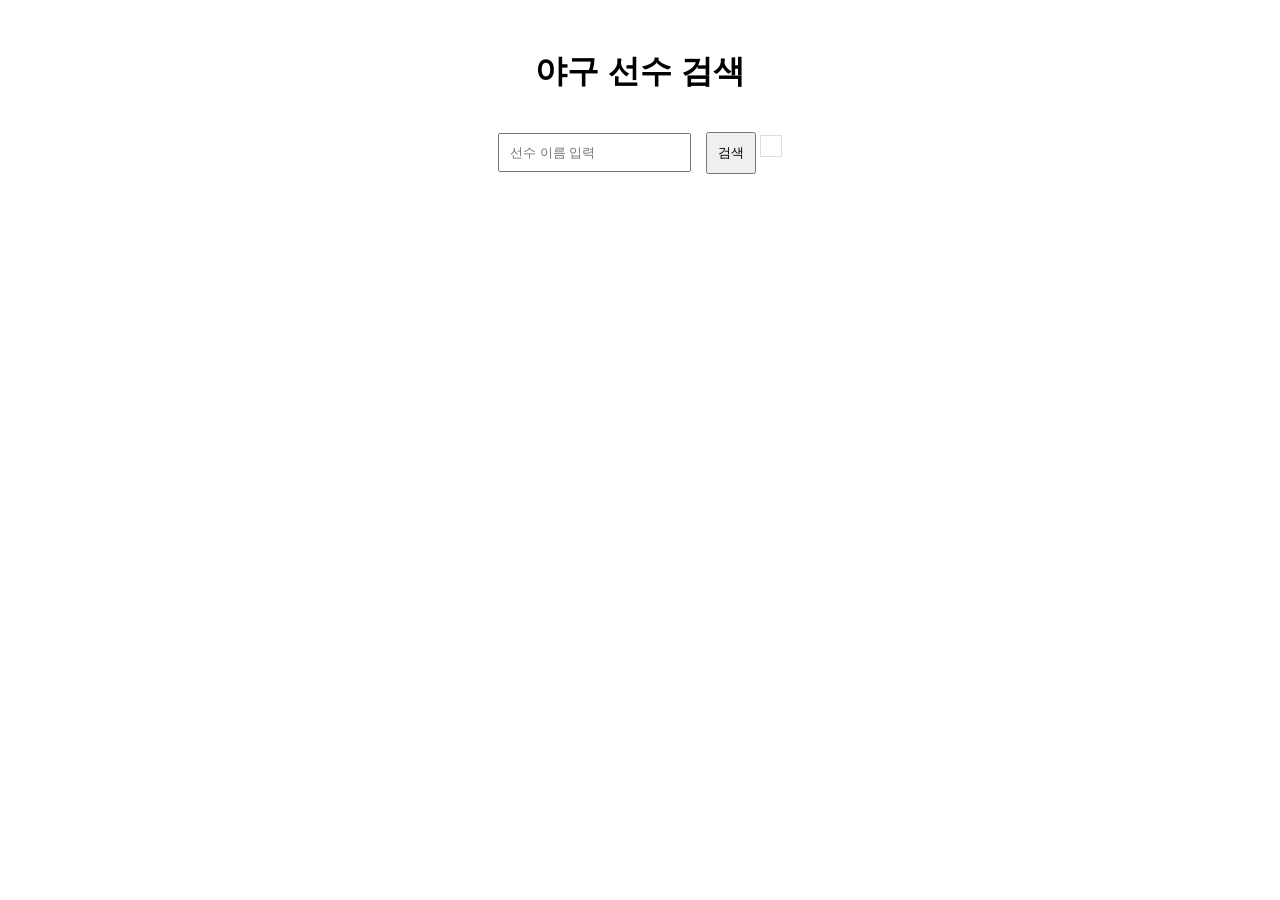
==== src/main/resources/static/index.html @ 53b5c6eb "KBO 리포지토리 초기 업로드" ====
<!DOCTYPE html>
<html lang="ko">
<head>
    <meta charset="UTF-8">
    <meta name="viewport" content="width=device-width, initial-scale=1.0">
    <title>야구 선수 검색</title>
    <style>
        body { font-family: Arial, sans-serif; text-align: center; margin-top: 50px; }
        input { padding: 10px; margin-right: 10px; }
        button { padding: 10px; cursor: pointer; }
        .result { margin-top: 20px; padding: 10px; border: 1px solid #ddd; display: inline-block; }
    </style>
</head>
<body>

<h1>야구 선수 검색</h1>
<input type="text" id="playerName" placeholder="선수 이름 입력">
<button onclick="searchPlayer()">검색</button>

<div id="playerInfo" class="result"></div>

<script>
    function searchPlayer() {
    const name = document.getElementById("playerName").value;
    if (!name) {
        alert("선수 이름을 입력하세요.");
        return;
    }

    fetch(`http://localhost:8080/kbo/find/PlayerName?name=${encodeURIComponent(name)}`)
        .then(response => {
            if (!response.ok) {
                throw new Error("선수를 찾을 수 없습니다.");
            }
            return response.json();
        })
        .then(data => {
            document.getElementById("playerInfo").innerHTML = `
                <h3>${data.name} (${data.teamName})</h3>
                <p>나이: ${data.age}세</p>
                <p>경기 수: ${data.game}</p>
                <p>선수 유형: ${data.playerType}</p>  <!-- ✅ 추가된 부분 -->
                <p>포지션: ${data.playerType === "BATTER" ? data.batterPosition : data.pitcherPosition}</p>
                ${
                    data.playerType === "BATTER"
                        ? `<p>타율: ${data.average}</p>
                           <p>안타: ${data.hit}</p>
                           <p>홈런: ${data.homeRun}</p>
                           <p>타점: ${data.rbi}</p>
                           <p>OPS: ${data.ops}</p>
                           <p>도루: ${data.steal}</p>`
                        : `<p>승리: ${data.win}</p>
                           <p>패배: ${data.lose}</p>
                           <p>이닝: ${data.ip}</p>
                           <p>ERA: ${data.era}</p>
                           <p>탈삼진: ${data.strikeouts}</p>
                           <p>홀드: ${data.hold}</p>
                           <p>세이브: ${data.save}</p>`
                }
            `;
        })
        .catch(error => {
            document.getElementById("playerInfo").innerHTML = `<p style="color: red;">${error.message}</p>`;
        });
}
</script>

</body>
</html>
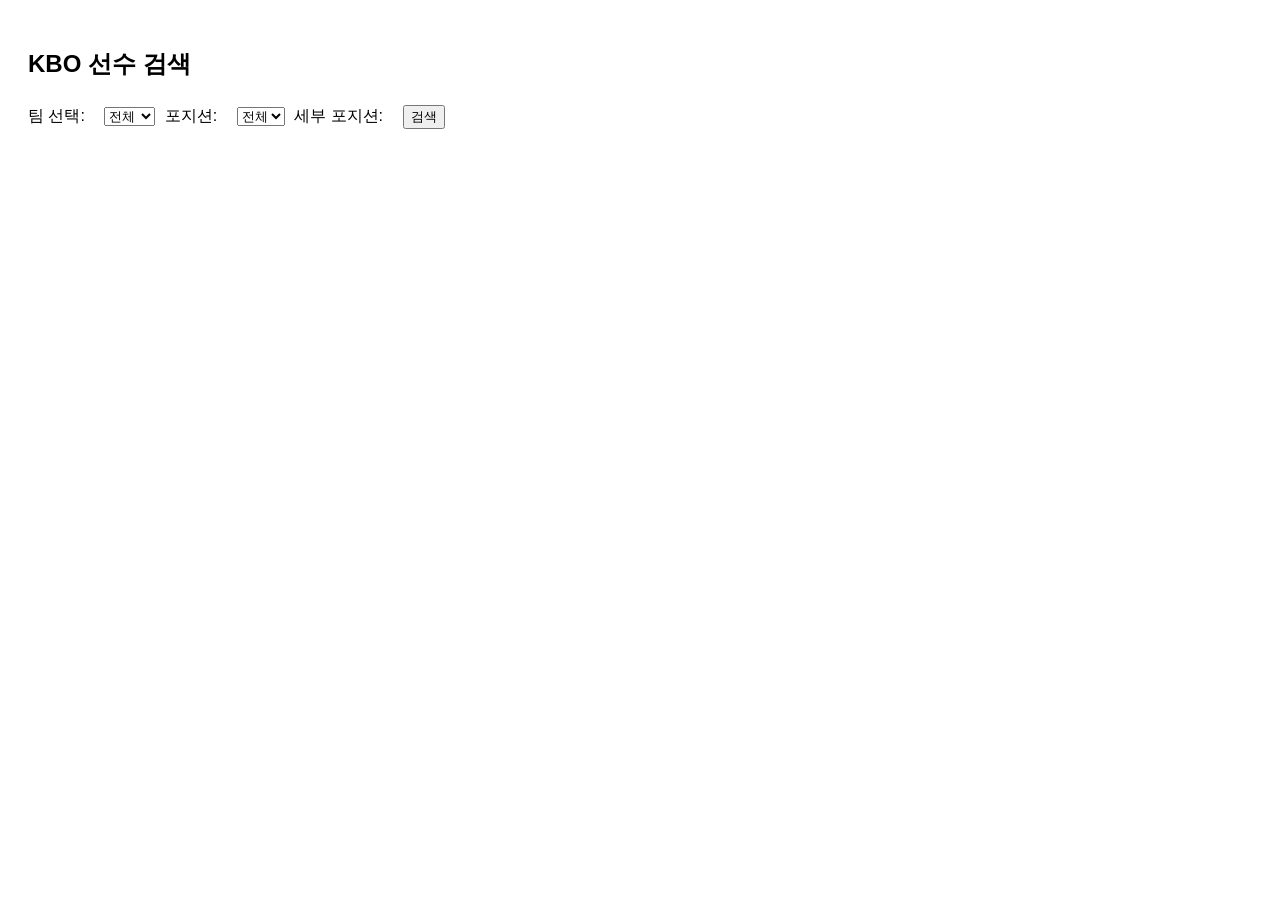
==== commit 88035f28: "리팩토링한 코드 및 새 크롤러 추가" ====
--- a/src/main/resources/static/index.html
+++ b/src/main/resources/static/index.html
@@ -1,69 +1,266 @@
 <!DOCTYPE html>
 <html lang="ko">
 <head>
-    <meta charset="UTF-8">
-    <meta name="viewport" content="width=device-width, initial-scale=1.0">
-    <title>야구 선수 검색</title>
+    <meta charset="UTF-8" />
+    <title>KBO 선수 검색</title>
     <style>
-        body { font-family: Arial, sans-serif; text-align: center; margin-top: 50px; }
-        input { padding: 10px; margin-right: 10px; }
-        button { padding: 10px; cursor: pointer; }
-        .result { margin-top: 20px; padding: 10px; border: 1px solid #ddd; display: inline-block; }
+        body { font-family: Arial, sans-serif; padding: 20px; }
+        label { margin-right: 10px; }
+        select, button { margin: 5px; }
+        table { border-collapse: collapse; width: 100%; margin-top: 20px; }
+        th, td { border: 1px solid #ccc; padding: 8px; text-align: center; }
+        th {
+          background-color: #f2f2f2;
+          cursor: pointer;
+          position: relative;
+          user-select: none;
+        }
+        th .sort-arrow {
+          font-size: 12px;
+          color: #bbb;
+          margin-left: 4px;
+          transition: color 0.2s;
+        }
+        th:hover .sort-arrow {
+          color: #555;
+        }
+        th.sorted-asc .arrow-up,
+        th.sorted-desc .arrow-down {
+          color: #000;
+        }
+        th[title] {
+          position: relative;
+        }
     </style>
 </head>
 <body>
 
-<h1>야구 선수 검색</h1>
-<input type="text" id="playerName" placeholder="선수 이름 입력">
-<button onclick="searchPlayer()">검색</button>
-
-<div id="playerInfo" class="result"></div>
+<h2>KBO 선수 검색</h2>
+
+<label for="team">팀 선택:</label>
+<select id="team">
+    <option value="ALL">전체</option>
+    <option value="SSG">SSG</option>
+    <option value="LG">LG</option>
+    <option value="KT">KT</option>
+    <option value="NC">NC</option>
+    <option value="KIA">KIA</option>
+    <option value="키움">키움</option>
+    <option value="롯데">롯데</option>
+    <option value="두산">두산</option>
+    <option value="한화">한화</option>
+    <option value="삼성">삼성</option>
+</select>
+
+<label for="playerType">포지션:</label>
+<select id="playerType" onchange="updateDetailPosition()">
+    <option value="ALL">전체</option>
+    <option value="batter">타자</option>
+    <option value="pitcher">투수</option>
+</select>
+
+<label for="detailPosition">세부 포지션:</label>
+<select id="detailPosition" style="display:none">
+    <option value="ALL">전체</option>
+</select>
+
+<button onclick="searchPlayers()">검색</button>
+
+<table id="resultTable" style="display:none">
+    <thead>
+    <tr id="tableHeader"></tr>
+    </thead>
+    <tbody id="tableBody"></tbody>
+</table>
 
 <script>
-    function searchPlayer() {
-    const name = document.getElementById("playerName").value;
-    if (!name) {
-        alert("선수 이름을 입력하세요.");
-        return;
+    const batterPositions = [
+      { label: "포수", value: "C" },
+      { label: "1루수", value: "FIRST" },
+      { label: "2루수", value: "SECOND" },
+      { label: "유격수", value: "SS" },
+      { label: "3루수", value: "THIRD" },
+      { label: "좌익수", value: "LEFT" },
+      { label: "중견수", value: "CENTER" },
+      { label: "우익수", value: "RIGHT" },
+      { label: "지명타자", value: "DH" }
+    ];
+
+    const pitcherPositions = [
+      { label: "선발", value: "SP" },
+      { label: "중간", value: "RP" },
+      { label: "마무리", value: "CP" }
+    ];
+
+    function updateDetailPosition() {
+      const type = document.getElementById("playerType").value;
+      const detailSelect = document.getElementById("detailPosition");
+      detailSelect.innerHTML = '<option value="ALL">전체</option>';
+
+      if (type === "batter") {
+        batterPositions.forEach(pos => {
+          const option = document.createElement("option");
+          option.value = pos.value;
+          option.innerText = pos.label;
+          detailSelect.appendChild(option);
+        });
+        detailSelect.style.display = "inline-block";
+      } else if (type === "pitcher") {
+        pitcherPositions.forEach(pos => {
+          const option = document.createElement("option");
+          option.value = pos.value;
+          option.innerText = pos.label;
+          detailSelect.appendChild(option);
+        });
+        detailSelect.style.display = "inline-block";
+      } else {
+        detailSelect.style.display = "none";
+      }
     }
 
-    fetch(`http://localhost:8080/kbo/find/PlayerName?name=${encodeURIComponent(name)}`)
-        .then(response => {
-            if (!response.ok) {
-                throw new Error("선수를 찾을 수 없습니다.");
-            }
-            return response.json();
-        })
-        .then(data => {
-            document.getElementById("playerInfo").innerHTML = `
-                <h3>${data.name} (${data.teamName})</h3>
-                <p>나이: ${data.age}세</p>
-                <p>경기 수: ${data.game}</p>
-                <p>선수 유형: ${data.playerType}</p>  <!-- ✅ 추가된 부분 -->
-                <p>포지션: ${data.playerType === "BATTER" ? data.batterPosition : data.pitcherPosition}</p>
-                ${
-                    data.playerType === "BATTER"
-                        ? `<p>타율: ${data.average}</p>
-                           <p>안타: ${data.hit}</p>
-                           <p>홈런: ${data.homeRun}</p>
-                           <p>타점: ${data.rbi}</p>
-                           <p>OPS: ${data.ops}</p>
-                           <p>도루: ${data.steal}</p>`
-                        : `<p>승리: ${data.win}</p>
-                           <p>패배: ${data.lose}</p>
-                           <p>이닝: ${data.ip}</p>
-                           <p>ERA: ${data.era}</p>
-                           <p>탈삼진: ${data.strikeouts}</p>
-                           <p>홀드: ${data.hold}</p>
-                           <p>세이브: ${data.save}</p>`
-                }
-            `;
-        })
-        .catch(error => {
-            document.getElementById("playerInfo").innerHTML = `<p style="color: red;">${error.message}</p>`;
-        });
-}
+    let currentSort = { column: null, order: 'asc' };
+
+    function sortTableByColumn(index, tableId = "resultTable") {
+      const table = document.getElementById(tableId);
+      const tbody = table.querySelector("tbody");
+      const rows = Array.from(tbody.querySelectorAll("tr"));
+
+      const ths = table.querySelectorAll("th");
+      ths.forEach((th, i) => {
+        th.classList.remove("sorted-asc", "sorted-desc");
+        if (i === index) th.classList.add(currentSort.order === "asc" ? "sorted-asc" : "sorted-desc");
+      });
+
+      rows.sort((a, b) => {
+        const aText = a.children[index].innerText;
+        const bText = b.children[index].innerText;
+
+        const teamOrder = ["SSG", "LG", "KT", "NC", "KIA", "키움", "롯데", "두산", "한화", "삼성"];
+        if (aText === bText) return 0;
+
+        if (index === 3) {
+          return currentSort.order === "asc"
+            ? teamOrder.indexOf(aText) - teamOrder.indexOf(bText)
+            : teamOrder.indexOf(bText) - teamOrder.indexOf(aText);
+        }
+
+        const aNum = parseFloat(aText.replace(/[^0-9.-]/g, ""));
+        const bNum = parseFloat(bText.replace(/[^0-9.-]/g, ""));
+        const isNumeric = !isNaN(aNum) && !isNaN(bNum);
+
+        if (isNumeric) {
+          return currentSort.order === "asc" ? aNum - bNum : bNum - aNum;
+        } else {
+          return currentSort.order === "asc"
+            ? aText.localeCompare(bText)
+            : bText.localeCompare(aText);
+        }
+      });
+
+      tbody.innerHTML = "";
+      rows.forEach(row => tbody.appendChild(row));
+      currentSort.order = currentSort.order === "asc" ? "desc" : "asc";
+    }
+
+    async function searchPlayers() {
+      const team = document.getElementById("team").value;
+      const playerType = document.getElementById("playerType").value;
+      const detailPosition = document.getElementById("detailPosition").value;
+      const headerRow = document.getElementById("tableHeader");
+      const body = document.getElementById("tableBody");
+      const table = document.getElementById("resultTable");
+
+      headerRow.innerHTML = '';
+      body.innerHTML = '';
+      table.style.display = 'table';
+
+      let players = [];
+
+      try {
+        if (playerType === "ALL") {
+          const [battersRes, pitchersRes] = await Promise.all([
+            fetch(`http://localhost:8080/kbo/details?playerType=batter${team !== "ALL" ? `&teamName=${team}` : ""}`),
+            fetch(`http://localhost:8080/kbo/details?playerType=pitcher${team !== "ALL" ? `&teamName=${team}` : ""}`)
+          ]);
+          const battersData = await battersRes.json();
+          const pitchersData = await pitchersRes.json();
+          players = [...battersData.content, ...pitchersData.content];
+
+          const headers = ["이름", "생년월일", "경기수", "팀명", "포지션"];
+          headers.forEach((text, i) => {
+            const th = document.createElement("th");
+            th.title = "클릭하여 정렬";
+            th.innerHTML = `${text} <span class="sort-arrow arrow-up">▴</span><span class="sort-arrow arrow-down">▾</span>`;
+            th.onclick = () => {
+              currentSort.column = i;
+              sortTableByColumn(i);
+            };
+            headerRow.appendChild(th);
+          });
+
+          const teamOrder = ["SSG", "LG", "KT", "NC", "KIA", "키움", "롯데", "두산", "한화", "삼성"];
+          players.sort((a, b) => teamOrder.indexOf(a.teamName) - teamOrder.indexOf(b.teamName));
+
+          players.forEach(p => {
+            const tr = document.createElement("tr");
+            [p.name, p.birthDate, p.game, p.teamName, p.batterPosition || p.position || "N/A"].forEach(val => {
+              const td = document.createElement("td");
+              td.innerText = val;
+              tr.appendChild(td);
+            });
+            body.appendChild(tr);
+          });
+
+        } else {
+          let url = `http://localhost:8080/kbo/details?playerType=${playerType}`;
+          if (team !== "ALL") url += `&teamName=${team}`;
+          if (detailPosition !== "ALL") url += `&position=${detailPosition}`;
+          const response = await fetch(url);
+          const data = await response.json();
+          players = data.content;
+
+          if (players.length === 0) {
+            body.innerHTML = `<tr><td colspan="15">결과가 없습니다.</td></tr>`;
+            return;
+          }
+
+          const headers = playerType === "batter"
+            ? ["이름", "생년월일", "경기수", "팀명", "타율", "안타", "홈런", "타점", "OPS", "포지션"]
+            : ["이름", "생년월일", "경기수", "팀명", "승", "패", "이닝", "ERA", "삼진", "홀드", "세이브", "포지션"];
+
+          headers.forEach((text, i) => {
+            const th = document.createElement("th");
+            th.title = "클릭하여 정렬";
+            th.innerHTML = `${text} <span class="sort-arrow arrow-up">▴</span><span class="sort-arrow arrow-down">▾</span>`;
+            th.onclick = () => {
+              currentSort.column = i;
+              sortTableByColumn(i);
+            };
+            headerRow.appendChild(th);
+          });
+
+          const teamOrder = ["SSG", "LG", "KT", "NC", "KIA", "키움", "롯데", "두산", "한화", "삼성"];
+          if (team === "ALL") players.sort((a, b) => teamOrder.indexOf(a.teamName) - teamOrder.indexOf(b.teamName));
+
+          players.forEach(p => {
+            const tr = document.createElement("tr");
+            const values = playerType === "batter"
+              ? [p.name, p.birthDate, p.game, p.teamName, p.average, p.hit, p.homeRun, p.rbi, p.ops, p.batterPosition]
+              : [p.name, p.birthDate, p.game, p.teamName, p.win, p.lose, p.ip, p.era, p.strikeouts, p.hold, p.save, p.position];
+            values.forEach(val => {
+              const td = document.createElement("td");
+              td.innerText = val;
+              tr.appendChild(td);
+            });
+            body.appendChild(tr);
+          });
+        }
+
+      } catch (err) {
+        console.error("검색 오류:", err);
+        alert("API 호출 실패. 서버 상태를 확인하세요.");
+      }
+    }
 </script>
-
 </body>
 </html>
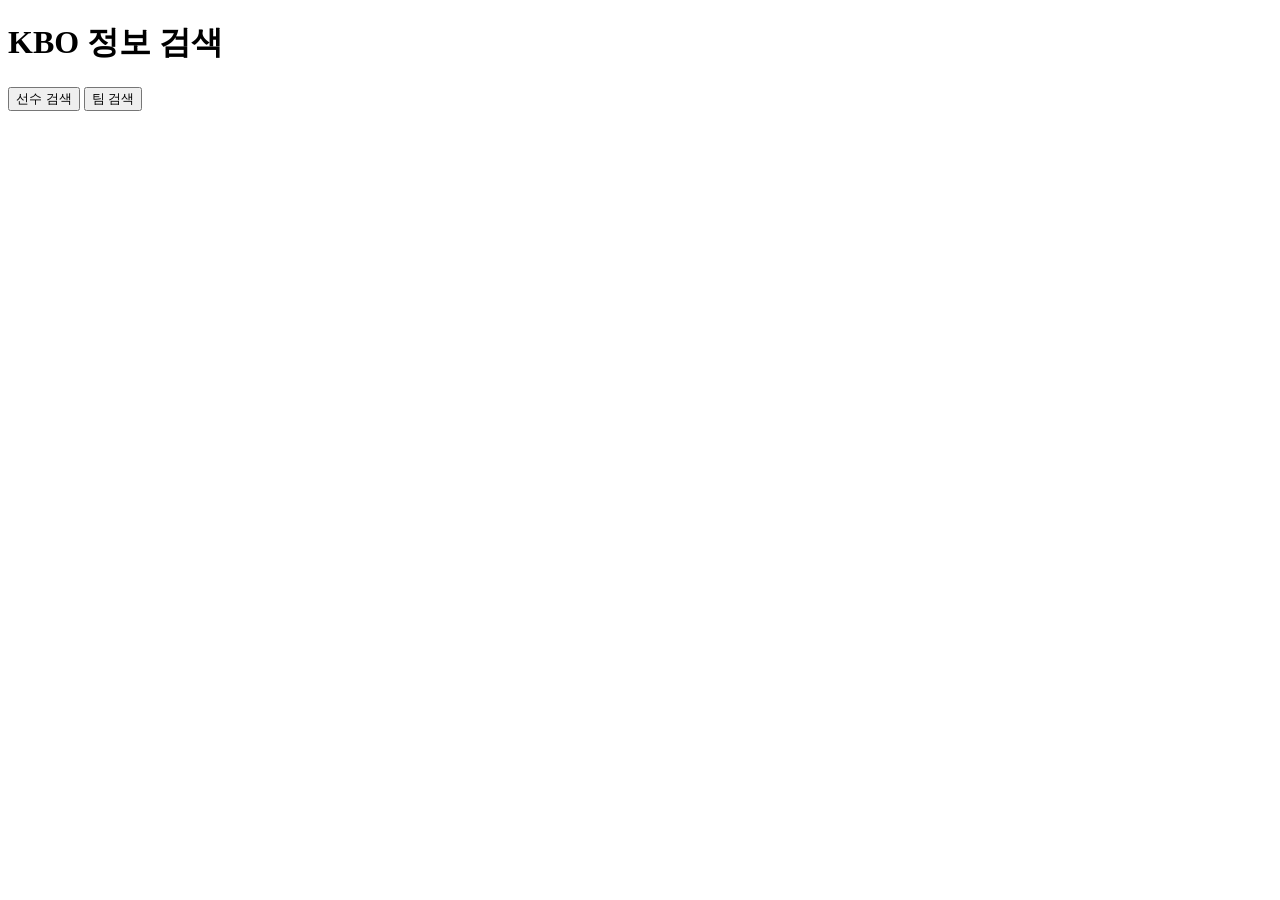
==== commit 0909afda: "Fix: 잘못 추가된 내부 Git 저장소(kboRepository) 제거" ====
--- a/src/main/resources/static/index.html
+++ b/src/main/resources/static/index.html
@@ -1,266 +1,12 @@
 <!DOCTYPE html>
-<html lang="ko">
+<html>
 <head>
-    <meta charset="UTF-8" />
-    <title>KBO 선수 검색</title>
-    <style>
-        body { font-family: Arial, sans-serif; padding: 20px; }
-        label { margin-right: 10px; }
-        select, button { margin: 5px; }
-        table { border-collapse: collapse; width: 100%; margin-top: 20px; }
-        th, td { border: 1px solid #ccc; padding: 8px; text-align: center; }
-        th {
-          background-color: #f2f2f2;
-          cursor: pointer;
-          position: relative;
-          user-select: none;
-        }
-        th .sort-arrow {
-          font-size: 12px;
-          color: #bbb;
-          margin-left: 4px;
-          transition: color 0.2s;
-        }
-        th:hover .sort-arrow {
-          color: #555;
-        }
-        th.sorted-asc .arrow-up,
-        th.sorted-desc .arrow-down {
-          color: #000;
-        }
-        th[title] {
-          position: relative;
-        }
-    </style>
+    <meta charset="UTF-8">
+    <title>KBO 정보 검색</title>
 </head>
 <body>
-
-<h2>KBO 선수 검색</h2>
-
-<label for="team">팀 선택:</label>
-<select id="team">
-    <option value="ALL">전체</option>
-    <option value="SSG">SSG</option>
-    <option value="LG">LG</option>
-    <option value="KT">KT</option>
-    <option value="NC">NC</option>
-    <option value="KIA">KIA</option>
-    <option value="키움">키움</option>
-    <option value="롯데">롯데</option>
-    <option value="두산">두산</option>
-    <option value="한화">한화</option>
-    <option value="삼성">삼성</option>
-</select>
-
-<label for="playerType">포지션:</label>
-<select id="playerType" onchange="updateDetailPosition()">
-    <option value="ALL">전체</option>
-    <option value="batter">타자</option>
-    <option value="pitcher">투수</option>
-</select>
-
-<label for="detailPosition">세부 포지션:</label>
-<select id="detailPosition" style="display:none">
-    <option value="ALL">전체</option>
-</select>
-
-<button onclick="searchPlayers()">검색</button>
-
-<table id="resultTable" style="display:none">
-    <thead>
-    <tr id="tableHeader"></tr>
-    </thead>
-    <tbody id="tableBody"></tbody>
-</table>
-
-<script>
-    const batterPositions = [
-      { label: "포수", value: "C" },
-      { label: "1루수", value: "FIRST" },
-      { label: "2루수", value: "SECOND" },
-      { label: "유격수", value: "SS" },
-      { label: "3루수", value: "THIRD" },
-      { label: "좌익수", value: "LEFT" },
-      { label: "중견수", value: "CENTER" },
-      { label: "우익수", value: "RIGHT" },
-      { label: "지명타자", value: "DH" }
-    ];
-
-    const pitcherPositions = [
-      { label: "선발", value: "SP" },
-      { label: "중간", value: "RP" },
-      { label: "마무리", value: "CP" }
-    ];
-
-    function updateDetailPosition() {
-      const type = document.getElementById("playerType").value;
-      const detailSelect = document.getElementById("detailPosition");
-      detailSelect.innerHTML = '<option value="ALL">전체</option>';
-
-      if (type === "batter") {
-        batterPositions.forEach(pos => {
-          const option = document.createElement("option");
-          option.value = pos.value;
-          option.innerText = pos.label;
-          detailSelect.appendChild(option);
-        });
-        detailSelect.style.display = "inline-block";
-      } else if (type === "pitcher") {
-        pitcherPositions.forEach(pos => {
-          const option = document.createElement("option");
-          option.value = pos.value;
-          option.innerText = pos.label;
-          detailSelect.appendChild(option);
-        });
-        detailSelect.style.display = "inline-block";
-      } else {
-        detailSelect.style.display = "none";
-      }
-    }
-
-    let currentSort = { column: null, order: 'asc' };
-
-    function sortTableByColumn(index, tableId = "resultTable") {
-      const table = document.getElementById(tableId);
-      const tbody = table.querySelector("tbody");
-      const rows = Array.from(tbody.querySelectorAll("tr"));
-
-      const ths = table.querySelectorAll("th");
-      ths.forEach((th, i) => {
-        th.classList.remove("sorted-asc", "sorted-desc");
-        if (i === index) th.classList.add(currentSort.order === "asc" ? "sorted-asc" : "sorted-desc");
-      });
-
-      rows.sort((a, b) => {
-        const aText = a.children[index].innerText;
-        const bText = b.children[index].innerText;
-
-        const teamOrder = ["SSG", "LG", "KT", "NC", "KIA", "키움", "롯데", "두산", "한화", "삼성"];
-        if (aText === bText) return 0;
-
-        if (index === 3) {
-          return currentSort.order === "asc"
-            ? teamOrder.indexOf(aText) - teamOrder.indexOf(bText)
-            : teamOrder.indexOf(bText) - teamOrder.indexOf(aText);
-        }
-
-        const aNum = parseFloat(aText.replace(/[^0-9.-]/g, ""));
-        const bNum = parseFloat(bText.replace(/[^0-9.-]/g, ""));
-        const isNumeric = !isNaN(aNum) && !isNaN(bNum);
-
-        if (isNumeric) {
-          return currentSort.order === "asc" ? aNum - bNum : bNum - aNum;
-        } else {
-          return currentSort.order === "asc"
-            ? aText.localeCompare(bText)
-            : bText.localeCompare(aText);
-        }
-      });
-
-      tbody.innerHTML = "";
-      rows.forEach(row => tbody.appendChild(row));
-      currentSort.order = currentSort.order === "asc" ? "desc" : "asc";
-    }
-
-    async function searchPlayers() {
-      const team = document.getElementById("team").value;
-      const playerType = document.getElementById("playerType").value;
-      const detailPosition = document.getElementById("detailPosition").value;
-      const headerRow = document.getElementById("tableHeader");
-      const body = document.getElementById("tableBody");
-      const table = document.getElementById("resultTable");
-
-      headerRow.innerHTML = '';
-      body.innerHTML = '';
-      table.style.display = 'table';
-
-      let players = [];
-
-      try {
-        if (playerType === "ALL") {
-          const [battersRes, pitchersRes] = await Promise.all([
-            fetch(`http://localhost:8080/kbo/details?playerType=batter${team !== "ALL" ? `&teamName=${team}` : ""}`),
-            fetch(`http://localhost:8080/kbo/details?playerType=pitcher${team !== "ALL" ? `&teamName=${team}` : ""}`)
-          ]);
-          const battersData = await battersRes.json();
-          const pitchersData = await pitchersRes.json();
-          players = [...battersData.content, ...pitchersData.content];
-
-          const headers = ["이름", "생년월일", "경기수", "팀명", "포지션"];
-          headers.forEach((text, i) => {
-            const th = document.createElement("th");
-            th.title = "클릭하여 정렬";
-            th.innerHTML = `${text} <span class="sort-arrow arrow-up">▴</span><span class="sort-arrow arrow-down">▾</span>`;
-            th.onclick = () => {
-              currentSort.column = i;
-              sortTableByColumn(i);
-            };
-            headerRow.appendChild(th);
-          });
-
-          const teamOrder = ["SSG", "LG", "KT", "NC", "KIA", "키움", "롯데", "두산", "한화", "삼성"];
-          players.sort((a, b) => teamOrder.indexOf(a.teamName) - teamOrder.indexOf(b.teamName));
-
-          players.forEach(p => {
-            const tr = document.createElement("tr");
-            [p.name, p.birthDate, p.game, p.teamName, p.batterPosition || p.position || "N/A"].forEach(val => {
-              const td = document.createElement("td");
-              td.innerText = val;
-              tr.appendChild(td);
-            });
-            body.appendChild(tr);
-          });
-
-        } else {
-          let url = `http://localhost:8080/kbo/details?playerType=${playerType}`;
-          if (team !== "ALL") url += `&teamName=${team}`;
-          if (detailPosition !== "ALL") url += `&position=${detailPosition}`;
-          const response = await fetch(url);
-          const data = await response.json();
-          players = data.content;
-
-          if (players.length === 0) {
-            body.innerHTML = `<tr><td colspan="15">결과가 없습니다.</td></tr>`;
-            return;
-          }
-
-          const headers = playerType === "batter"
-            ? ["이름", "생년월일", "경기수", "팀명", "타율", "안타", "홈런", "타점", "OPS", "포지션"]
-            : ["이름", "생년월일", "경기수", "팀명", "승", "패", "이닝", "ERA", "삼진", "홀드", "세이브", "포지션"];
-
-          headers.forEach((text, i) => {
-            const th = document.createElement("th");
-            th.title = "클릭하여 정렬";
-            th.innerHTML = `${text} <span class="sort-arrow arrow-up">▴</span><span class="sort-arrow arrow-down">▾</span>`;
-            th.onclick = () => {
-              currentSort.column = i;
-              sortTableByColumn(i);
-            };
-            headerRow.appendChild(th);
-          });
-
-          const teamOrder = ["SSG", "LG", "KT", "NC", "KIA", "키움", "롯데", "두산", "한화", "삼성"];
-          if (team === "ALL") players.sort((a, b) => teamOrder.indexOf(a.teamName) - teamOrder.indexOf(b.teamName));
-
-          players.forEach(p => {
-            const tr = document.createElement("tr");
-            const values = playerType === "batter"
-              ? [p.name, p.birthDate, p.game, p.teamName, p.average, p.hit, p.homeRun, p.rbi, p.ops, p.batterPosition]
-              : [p.name, p.birthDate, p.game, p.teamName, p.win, p.lose, p.ip, p.era, p.strikeouts, p.hold, p.save, p.position];
-            values.forEach(val => {
-              const td = document.createElement("td");
-              td.innerText = val;
-              tr.appendChild(td);
-            });
-            body.appendChild(tr);
-          });
-        }
-
-      } catch (err) {
-        console.error("검색 오류:", err);
-        alert("API 호출 실패. 서버 상태를 확인하세요.");
-      }
-    }
-</script>
+<h1>KBO 정보 검색</h1>
+<button onclick="location.href='/player-search.html'">선수 검색</button>
+<button onclick="location.href='/team-search.html'">팀 검색</button>
 </body>
 </html>
